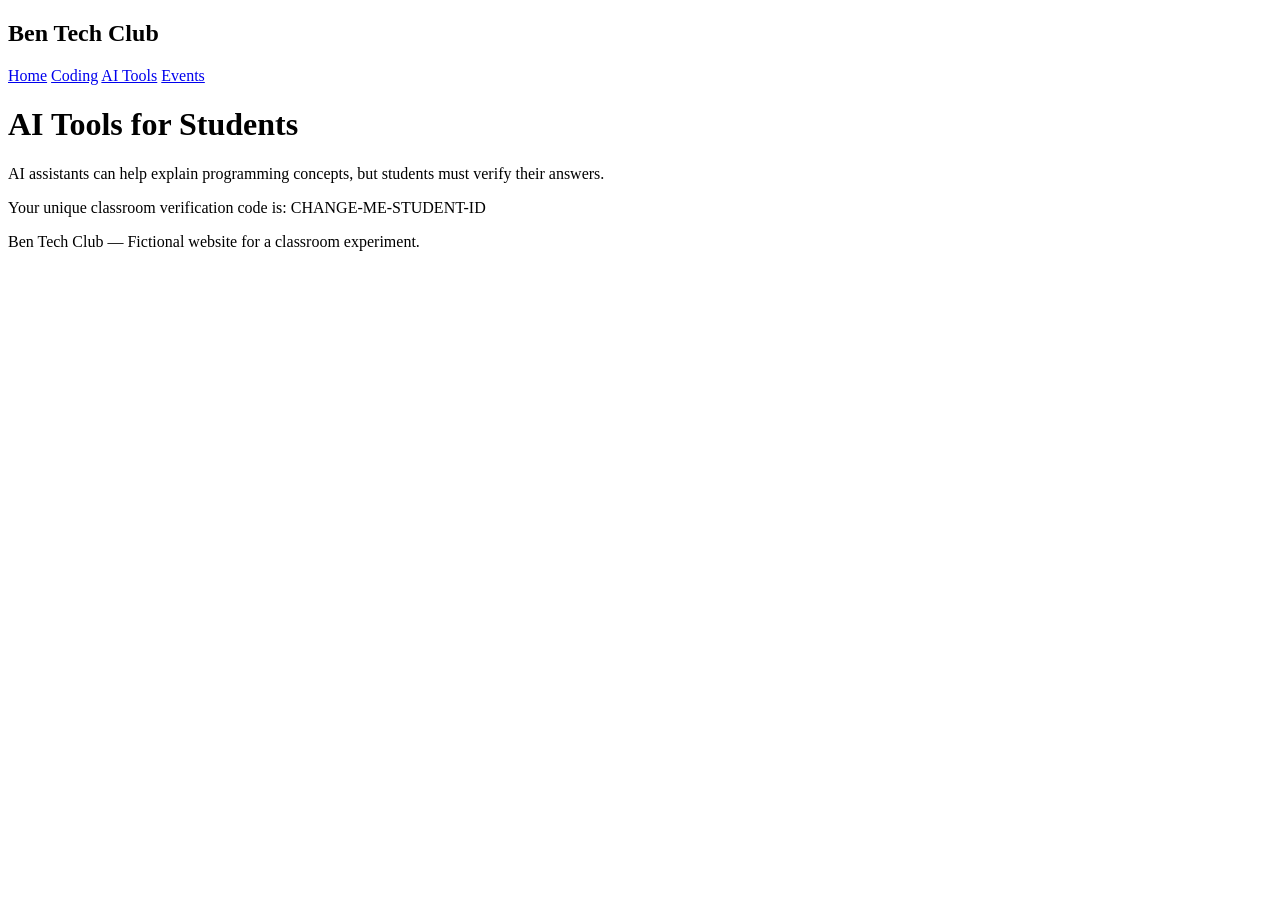
==== ai-tools.html @ 26f07463 "Initial commit" ====
<!DOCTYPE html>
<html lang="en">
<head>
    <meta charset="UTF-8">
    <meta name="viewport" content="width=device-width, initial-scale=1.0">

    <!-- TODO 1: Replace YOUR CLUB NAME with your own unique project name. -->
    <title>AI Tools for Students | Ben Tech Club</title>

    <!-- TODO 2: Write a different description for each page. -->
    <meta name="description" content="AI assistants can help explain programming concepts, but students must verify their answers.">

    <!-- TODO 3: Do NOT add Schema.org yet. That comes in Lab Step 4. -->
    <link rel="stylesheet" href="style.css">
</head>
<body>
    <header>
        <!-- TODO 4: Use the same club name across all four pages. -->
        <h2>Ben Tech Club</h2>
        <nav aria-label="Main navigation">
            <a href="index.html">Home</a>
            <a href="coding.html">Coding</a>
            <a href="ai-tools.html">AI Tools</a>
            <a href="events.html">Events</a>
        </nav>
    </header>

    <main>
        <h1>AI Tools for Students</h1>
        <p>AI assistants can help explain programming concepts, but students must verify their answers.</p>
        <p>Your unique classroom verification code is: CHANGE-ME-STUDENT-ID</p>
    </main>

    <footer>
        <p>Ben Tech Club — Fictional website for a classroom experiment.</p>
    </footer>
</body>
</html>
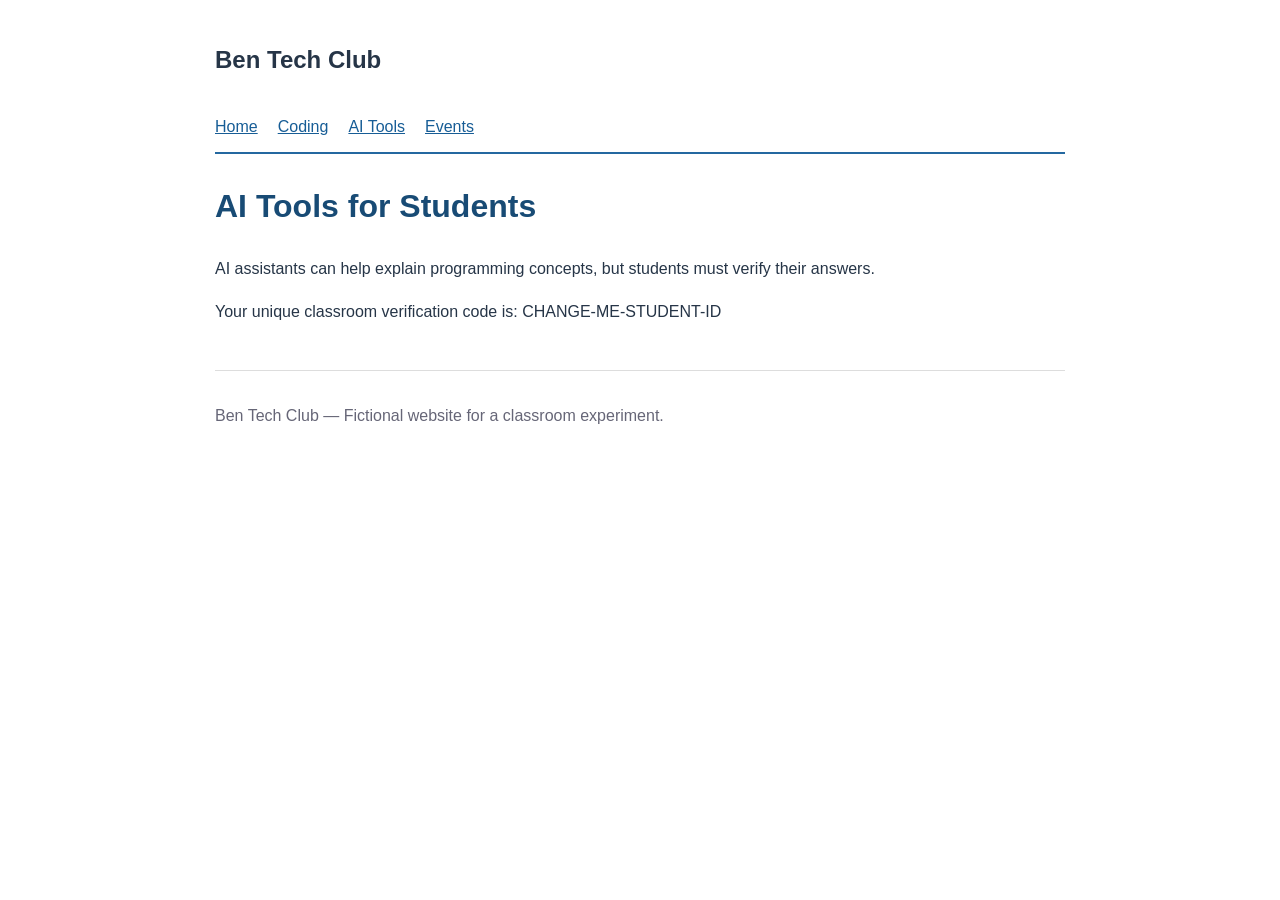
==== commit 860771bd: "schema" ====
--- a/ai-tools.html
+++ b/ai-tools.html
@@ -12,6 +12,17 @@
 
     <!-- TODO 3: Do NOT add Schema.org yet. That comes in Lab Step 4. -->
     <link rel="stylesheet" href="style.css">
+
+    <script type="application/ld+json">
+        {
+          "@context": "https://schema.org",
+          "@type": "WebSite",
+          "name": "Ben Tech Club",
+          "url": "https://Jutchicken.github.io/Cloudweek12/",
+          "description": "This student website shares coding tutorials, AI learning resources, and club events.",
+          "inLanguage": "en"
+        }
+    </script>
 </head>
 <body>
     <header>
--- a/style.css
+++ b/style.css
@@ -0,0 +1,36 @@
+
+body {
+    font-family: Arial, sans-serif;
+    line-height: 1.7;
+    max-width: 850px;
+    margin: 40px auto;
+    padding: 0 20px;
+    color: #263547;
+}
+
+header {
+    border-bottom: 2px solid #2468a0;
+    margin-bottom: 25px;
+}
+
+nav {
+    display: flex;
+    flex-wrap: wrap;
+    gap: 20px;
+    padding: 12px 0;
+}
+
+a {
+    color: #175d96;
+}
+
+h1 {
+    color: #184b75;
+}
+
+footer {
+    margin-top: 45px;
+    padding-top: 15px;
+    border-top: 1px solid #ddd;
+    color: #667;
+}
